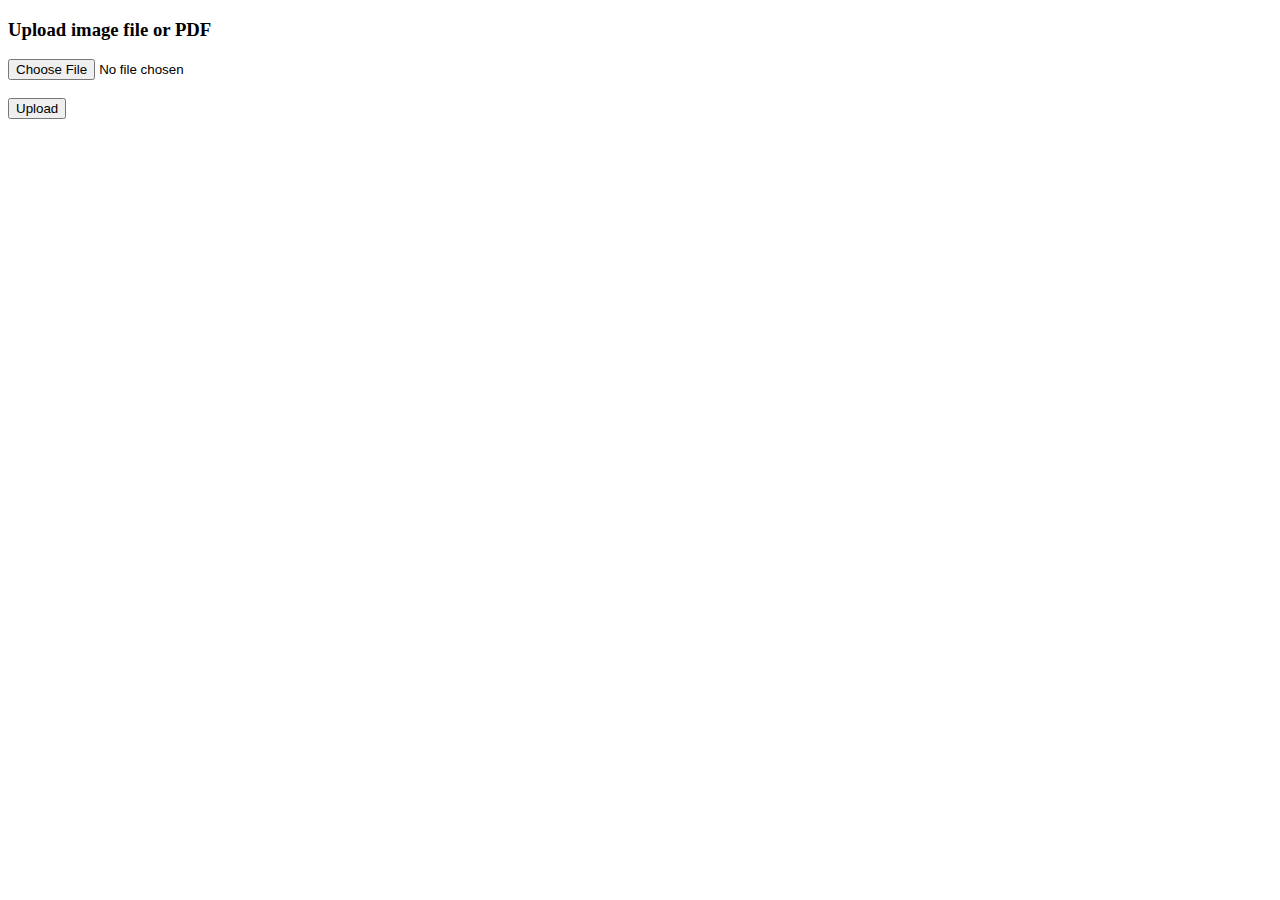
==== templates/index.html @ ffcba808 "start app" ====
<!DOCTYPE HTML>
<html>
  <head>
    <title>Python OCR</title>
  </head>
  <body>
    <h3>Upload image file or PDF</h3>
    <form action='' method='post' enctype='multipart/form-data'>
      <input type='file' name='file'/><br><br>
      <input type='submit' value='Upload'/>
    </form>
  </body>
</html>
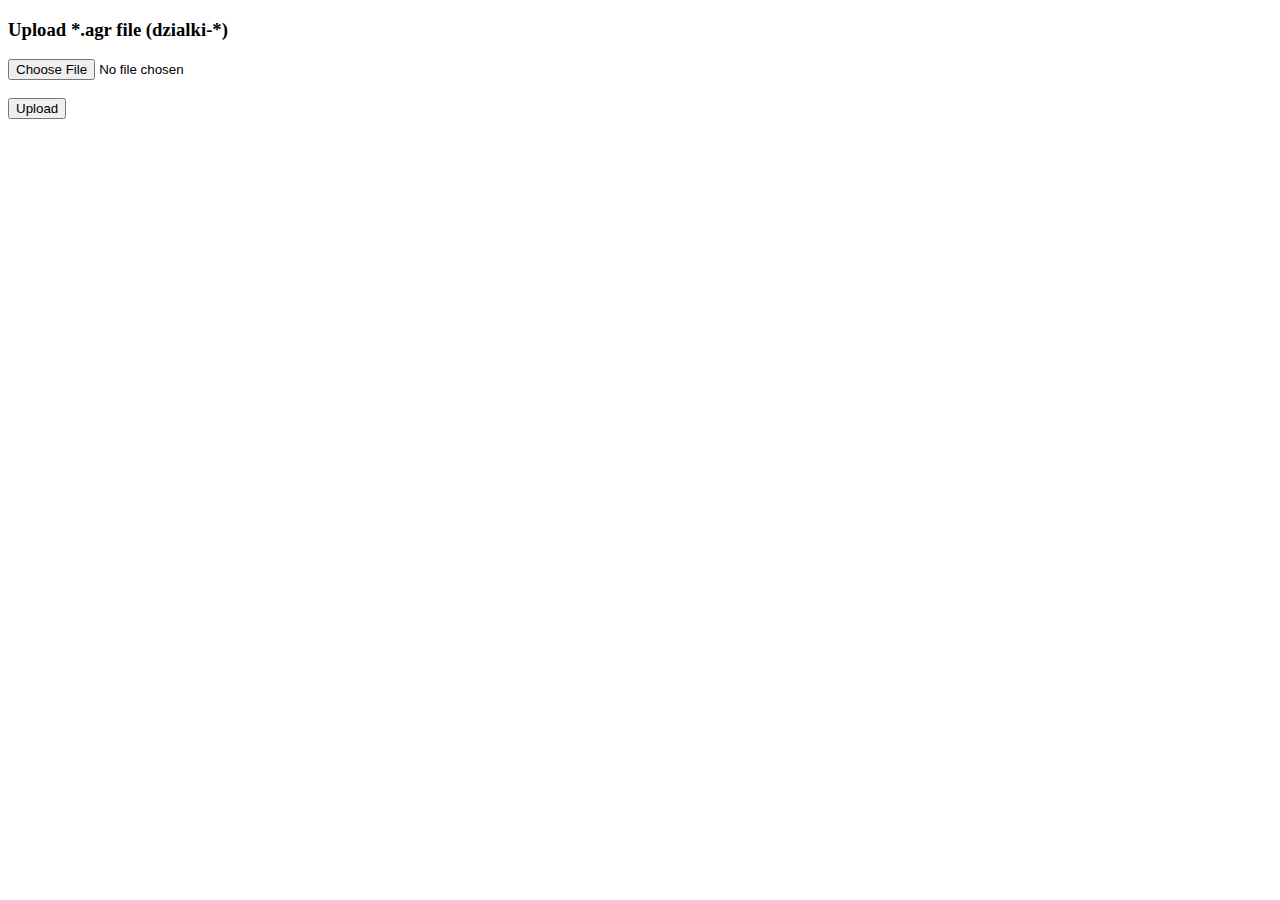
==== commit 2912badf: "ready for serv" ====
--- a/templates/index.html
+++ b/templates/index.html
@@ -1,10 +1,10 @@
 <!DOCTYPE HTML>
 <html>
   <head>
-    <title>Python OCR</title>
+    <title>*.agr support</title>
   </head>
   <body>
-    <h3>Upload image file or PDF</h3>
+    <h3>Upload *.agr file (dzialki-*)</h3>
     <form action='' method='post' enctype='multipart/form-data'>
       <input type='file' name='file'/><br><br>
       <input type='submit' value='Upload'/>
